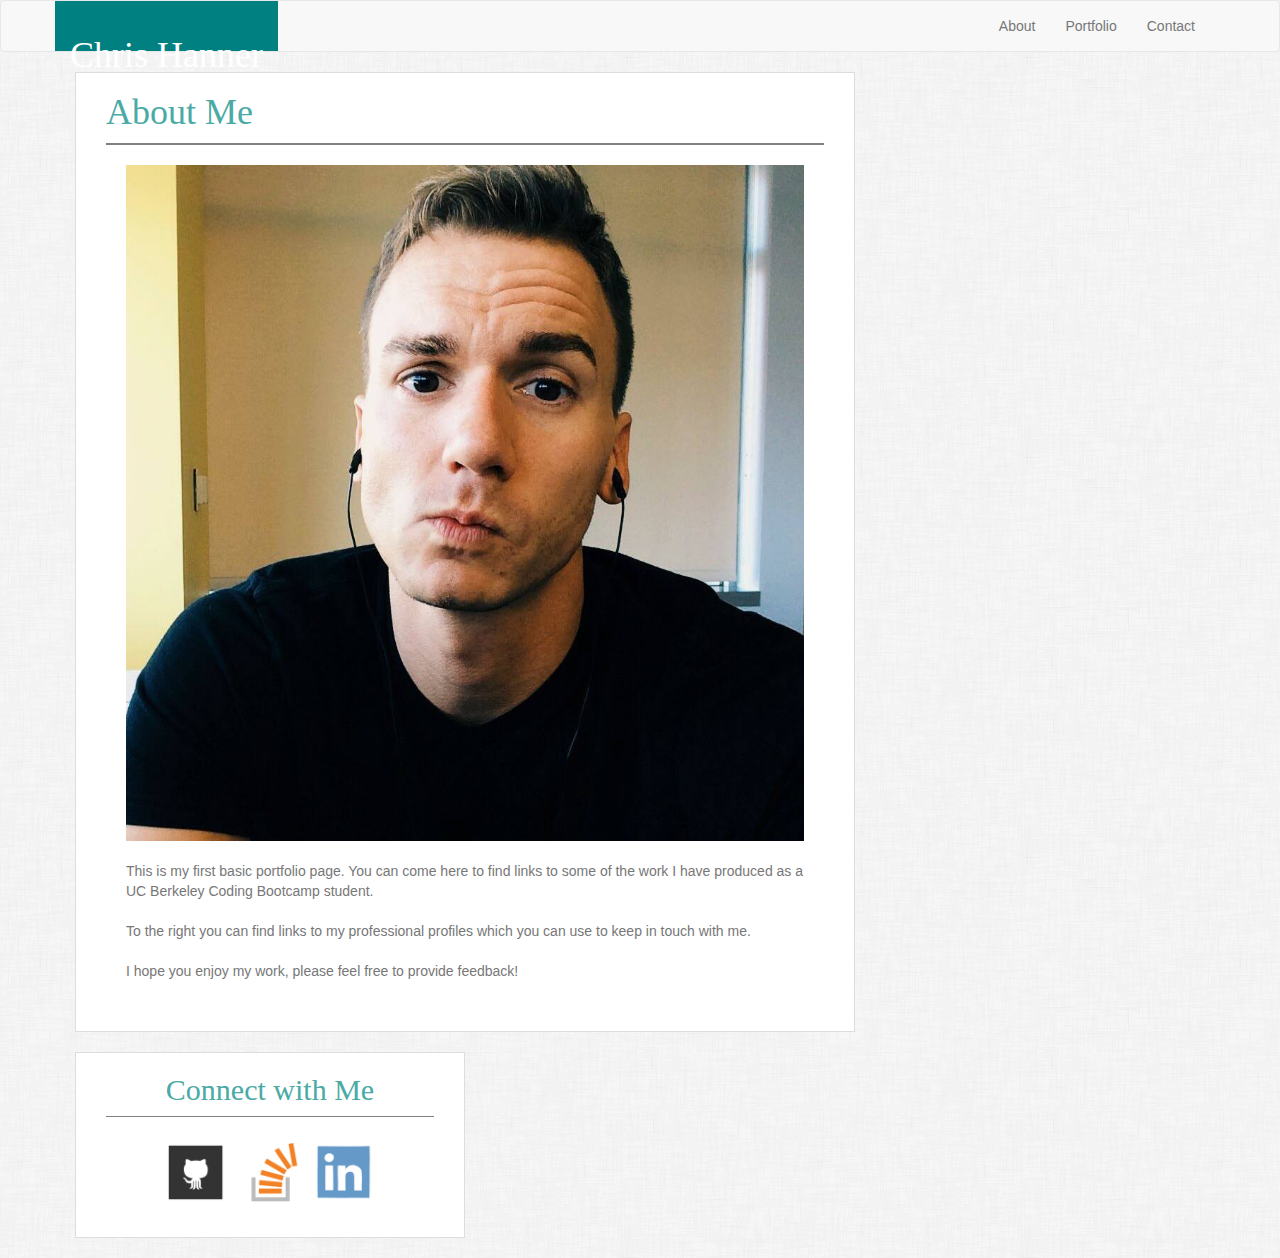
==== index.html @ b1f572b4 "first index" ====
<!DOCTYPE html>
<html lang="en-us">
<head>
	<title></title>

	<link rel="stylesheet" type="text/css" href="assets/css/reset.css">

	<link rel="stylesheet" href="https://maxcdn.bootstrapcdn.com/bootstrap/3.3.6/css/bootstrap.min.css">

	<link rel="stylesheet" type="text/css" href="assets/css/style.css">

</head>
<body>

<!--This is the navigation bar at the top of the page-->
<nav class="navbar navbar-default">
    <div class="container">
      <div class="navbar-header">
        <a class="navbar-brand" href="#" style="background-color:teal;font-family: Georgia; color:#ffffff;"><h1>Chris Hanner</h1></a>
      </div>
      <div class="collapse navbar-collapse navbar2">
        <ul class="nav navbar-nav navbar-right">
          <li><a href="index.html">About</a></li>
          <li><a href="portfolio.html">Portfolio</a></li>  
          <li><a href="contact.html">Contact</a></li>
        </ul>
      </div>
    </div>
  </nav>

<!--This is the container which everything is put into-->

<div class="container">
	<div class="row">
		<div class="col-lg-8 col-md-6 col-s-6 col-xs-6 leftbar">
			<h1 class="contentHeader" style="padding-left: 0px">About Me</h1>
			<div class="horizontalRule" style="height:2px;"> </div>
<!-- Between these comments is where ALL the content goes-->
			<img src="assets/images/profile_pic.jpg" class="profile_pic">

			<p>This is my first basic portfolio page. You can come here to find links to some of the work I have produced as a UC Berkeley Coding Bootcamp student.</p>
			<p>To the right you can find links to my professional profiles which you can use to keep in touch with me.</p>
			<p>I hope you enjoy my work, please feel free to provide feedback!</p>
			
	</div>
	
	<aside class="col-lg-4 col-md-6 col-s-6 col-xs-6 aside" style="">
		

			<h2 class="contentHeader">Connect with Me</h2>
			
			<div class="horizontalRule"></div>
			
			<a href="https://github.com/hannerc"><img class="connectImg" src="assets/images/git.png"></a>
			<a href="https://stackoverflow.com/users/8749122/chris-hanner"><img class="connectImg" src="assets/images/stack.png"></a>
			<a href="https://www.linkedin.com/in/chris-hanner/"><img class="connectImg" src="assets/images/in.png"></a>
		
		</aside>


	

	</div>
</div>

</body>
</html>
---- assets/css/style.css ----
body {

	background-image: url('../images/dust_scratches.png');
}

p{

color: #777777;
margin: 20px;
font-family: 'Arial', 'Helvetica Neue', Helvetica, sans-serif;
}

.profile_pic{
	width:100%;
	float:left; 
	padding:0px 20px 20px 20px;

}

.contentHeader{
			font-family: 'Georgia', Times, Times New Roman, serif;
			color: #4aaaa5;
		}

			.navBar{
			font-family: 'Arial', 'Helvetica Neue', Helvetica, sans-serif;
			text-decoration: none;
			font-size:125%;
			color:#777777;
			word-spacing: 8px;
		}

		a.navBar:hover{
			color:#4aaaa5;
		}

.horizontalRule{
		background-color: gray;
		height: 1px;
		width:100%;
		margin-bottom: 20px;
		}

.aside{
			background-color: #ffffff;
			margin: 0px 20px 20px 20px;
			padding: 0px 30px 30px 30px;
			border-width:1px;  
    		border-style:ridge;
    		border-color:#dddddd;
    		text-align:center;
		}


.connectImg{
		height:60px;
		display:inline-block;
		margin: 5px 5px;
		padding:0px;
		}

.leftbar{
			background-color: #ffffff;
			margin: 0px 20px 20px 20px;
			/*float: left; */
			/*width: 590px; */
			padding:0px 30px 30px 30px;
			border-color:#dddddd;
			border-width:1px;  
    		border-style:ridge;
		}
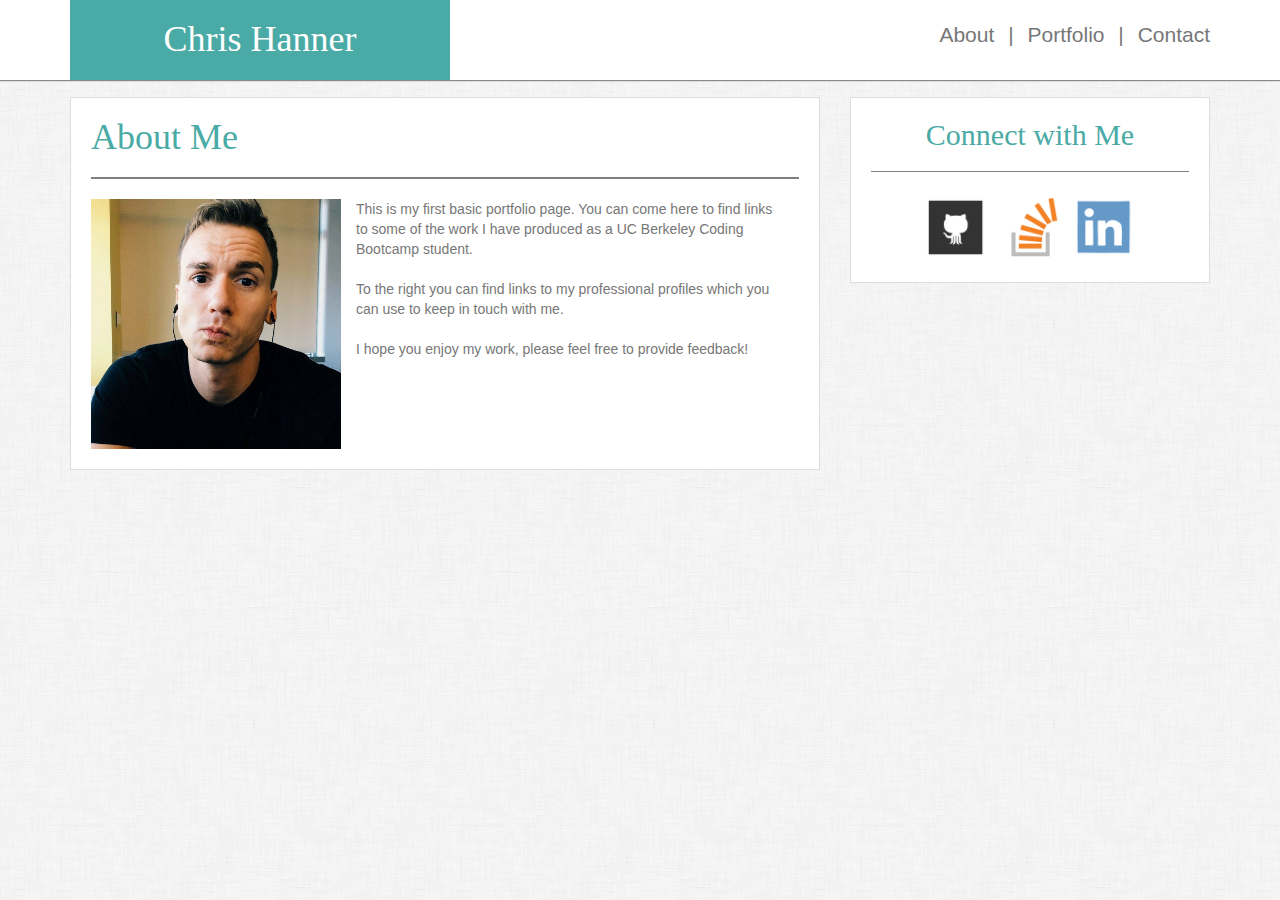
==== commit 49d5a61d: "Halway done" ====
--- a/index.html
+++ b/index.html
@@ -1,8 +1,9 @@
 <!DOCTYPE html>
 <html lang="en-us">
 <head>
-	<title></title>
 
+	<title>Chris Hanner - Bootcamp Portfolio 2017-2018</title>
+<meta name="viewport" content="width=device-width, initial-scale=1">
 	<link rel="stylesheet" type="text/css" href="assets/css/reset.css">
 
 	<link rel="stylesheet" href="https://maxcdn.bootstrapcdn.com/bootstrap/3.3.6/css/bootstrap.min.css">
@@ -13,7 +14,33 @@
 <body>
 
 <!--This is the navigation bar at the top of the page-->
-<nav class="navbar navbar-default">
+
+<div class="top_sticky">
+<div class="container">
+	<div class="row" style="margin: auto;">
+		<div class="col-md-4" style="margin:0px; padding: 0px;"">
+			<div style="background-color: #4aaaa5; padding: 20px 0px 20px 0px; text-align: center;">
+				<h1 class="contentHeader" style="color:#ffffff;">Chris Hanner</h1>
+		</div>
+	</div>
+		
+		<div class="col-md-4"></div>
+			<!--This is the navigation bar at the top right of the page-->
+		<div class="col-md-4" style="padding:0px;">
+				
+		<div class="navBar">
+        <ul>
+          <li><a class="navBar" href="index.html">About</a></li><li> | </li>
+          <li><a class="navBar" href="portfolio.html">Portfolio</a></li><li> | </li>
+          <li><a class="navBar" href="contact.html">Contact</a></li>
+        </ul>
+      </div>
+</div>
+		</div>
+	</div>
+		
+
+<!--<nav class="navbar navbar-default">
     <div class="container">
       <div class="navbar-header">
         <a class="navbar-brand" href="#" style="background-color:teal;font-family: Georgia; color:#ffffff;"><h1>Chris Hanner</h1></a>
@@ -26,36 +53,36 @@
         </ul>
       </div>
     </div>
-  </nav>
-
+  </nav>-->
+</div>
 <!--This is the container which everything is put into-->
-
 <div class="container">
 	<div class="row">
-		<div class="col-lg-8 col-md-6 col-s-6 col-xs-6 leftbar">
-			<h1 class="contentHeader" style="padding-left: 0px">About Me</h1>
+
+		<div class="col-md-8 col-sm-12" style="padding:0px;">
+
+			<div class="leftbar clearfix">
+			<h1 class="contentHeader">About Me</h1>
 			<div class="horizontalRule" style="height:2px;"> </div>
 <!-- Between these comments is where ALL the content goes-->
-			<img src="assets/images/profile_pic.jpg" class="profile_pic">
-
+			<div><img src="assets/images/profile_pic.jpg" class="img-fluid profile_pic" style="height:auto; padding:0px;" alt="Chris Hanner Profile Photo"></div>
+<div>
 			<p>This is my first basic portfolio page. You can come here to find links to some of the work I have produced as a UC Berkeley Coding Bootcamp student.</p>
 			<p>To the right you can find links to my professional profiles which you can use to keep in touch with me.</p>
-			<p>I hope you enjoy my work, please feel free to provide feedback!</p>
+			<p>I hope you enjoy my work, please feel free to provide feedback!</p></div>
 			
 	</div>
+</div>
 	
-	<aside class="col-lg-4 col-md-6 col-s-6 col-xs-6 aside" style="">
-		
-
+	<div class="col-md-4 col-sm-12" style="padding:0px;">
+		<aside>
 			<h2 class="contentHeader">Connect with Me</h2>
-			
 			<div class="horizontalRule"></div>
-			
-			<a href="https://github.com/hannerc"><img class="connectImg" src="assets/images/git.png"></a>
-			<a href="https://stackoverflow.com/users/8749122/chris-hanner"><img class="connectImg" src="assets/images/stack.png"></a>
-			<a href="https://www.linkedin.com/in/chris-hanner/"><img class="connectImg" src="assets/images/in.png"></a>
-		
+			<a href="https://github.com/hannerc"><img class="connectImg" src="assets/images/git.png" alt="GitHub"></a>
+			<a href="https://stackoverflow.com/users/8749122/chris-hanner"><img class="connectImg" src="assets/images/stack.png" alt="Stack Over Flow"></a>
+			<a href="https://www.linkedin.com/in/chris-hanner/"><img class="connectImg" src="assets/images/in.png" alt="LinkedIn"></a>
 		</aside>
+		</div>
 
 
 	
--- a/assets/css/style.css
+++ b/assets/css/style.css
@@ -2,53 +2,83 @@
 
 	background-image: url('../images/dust_scratches.png');
 }
+a{
+text-decoration: none;
+margin-top: 25%;
+}
+
+h1{margin:0px 0px 0px 0px;}
+h2{margin:0px 0px 0px 0px;}
 
 p{
-
 color: #777777;
 margin: 20px;
 font-family: 'Arial', 'Helvetica Neue', Helvetica, sans-serif;
 }
 
+.top_sticky{
+background-color: #ffffff; 
+border-bottom-width:2px; 
+border-color:#dddddd; 
+border-bottom-style:groove; 
+margin:0px;
+
+
+}
 .profile_pic{
-	width:100%;
-	float:left; 
-	padding:0px 20px 20px 20px;
-
+float:left; 
+width:250px;
+margin-right: 15px;
 }
 
 .contentHeader{
 			font-family: 'Georgia', Times, Times New Roman, serif;
 			color: #4aaaa5;
+			margin:0px;
 		}
 
-			.navBar{
+.navBar{
 			font-family: 'Arial', 'Helvetica Neue', Helvetica, sans-serif;
 			text-decoration: none;
-			font-size:125%;
 			color:#777777;
 			word-spacing: 8px;
+			
 		}
 
-		a.navBar:hover{
+ul{
+
+	float:right; margin:20px 0px 0px 0px;
+}		
+li{
+	display:inline; 
+	text-align: right;
+	word-spacing: 8px;
+	font-size: 150%;
+
+}
+
+a.navBar:hover{
 			color:#4aaaa5;
+			text-decoration: none:;
 		}
 
 .horizontalRule{
 		background-color: gray;
 		height: 1px;
 		width:100%;
-		margin-bottom: 20px;
+		margin: 20px 0px 20px 0px;
 		}
 
-.aside{
+aside{
 			background-color: #ffffff;
-			margin: 0px 20px 20px 20px;
-			padding: 0px 30px 30px 30px;
+			margin: 15px;
+		
+			padding:20px 20px 20px 20px;
 			border-width:1px;  
     		border-style:ridge;
     		border-color:#dddddd;
     		text-align:center;
+    		/*float: right;*/
 		}
 
 
@@ -61,10 +91,9 @@
 
 .leftbar{
 			background-color: #ffffff;
-			margin: 0px 20px 20px 20px;
-			/*float: left; */
-			/*width: 590px; */
-			padding:0px 30px 30px 30px;
+			margin: 15px;
+		
+			padding:20px 20px 20px 20px;
 			border-color:#dddddd;
 			border-width:1px;  
     		border-style:ridge;
@@ -72,9 +101,31 @@
 
 
 
+@media only screen and (max-width: 640px) {
+
+.profile_pic{
+float:none; 
+width:100%;
+margin:0px;
+}
+
+p{
+	margin: 10px 0px 10px 0px;
+}
+
+ul{
+float:none; 
+margin:auto;
+text-align: center;
+}
+
+.navbar{
+width:100%; 
+}
+
+}
 
 
 
 
 
-
